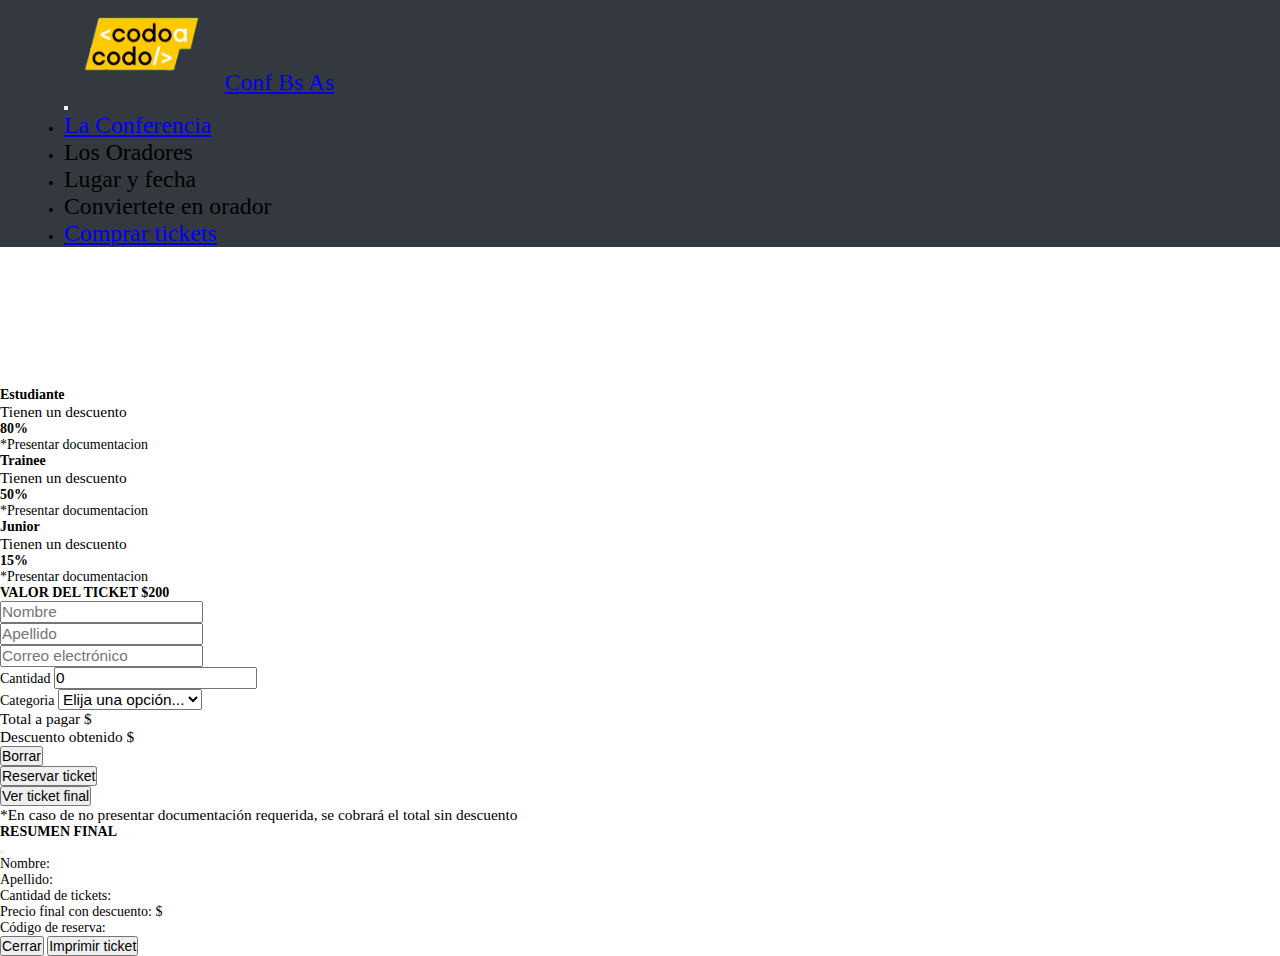
==== html/tickets.html @ daae5038 "final" ====
<!DOCTYPE html>
<html lang="en">
  <head>
    <meta charset="UTF-8" />
    <meta http-equiv="X-UA-Compatible" content="IE=edge" />
    <meta name="viewport" content="width=device-width, initial-scale=1.0" />
    <title>Adquiri tus tickets</title>

    <link
      href="https://cdn.jsdelivr.net/npm/bootstrap@5.1.3/dist/css/bootstrap.min.css"
      rel="stylesheet"
      integrity="sha384-1BmE4kWBq78iYhFldvKuhfTAU6auU8tT94WrHftjDbrCEXSU1oBoqyl2QvZ6jIW3"
      crossorigin="anonymous"
    />
    <link rel="stylesheet" href="../css/styles.css" />
  </head>
  <body>
    <!-- Navbar -->
    <nav
      class="navbar navbar-expand-lg fixed-top navbar-dark colorNav"
      aria-label="Main navigation"
    >
      <div class="container-fluid containerNav">
        <!--d-flex-->
        <div>
          <img
            src="..\assets\img\codo_a_codo.png"
            alt="logo_codo_a_codo"
            height="90"
          />
          <a class="navbar-brand text1_7rem" href="index.html">Conf Bs As</a>
        </div>

        <div class="justify-content-end">
          <button
            class="navbar-toggler"
            type="button"
            id="navbarSideCollapse"
            aria-label="Toggle navigation"
          >
            <span class="navbar-toggler-icon"></span>
          </button>

          <div class="navbar-collapse offcanvas-collapse" id="navbarSide">
            <ul class="navbar-nav me-auto mb-2 mb-lg-0 navbarContent">
              <li class="nav-item">
                <a class="nav-link text1_7rem" href="index.html"
                  >La Conferencia</a
                >
              </li>
              <li class="nav-item">
                <a class="nav-link text1_7rem">Los Oradores</a>
              </li>
              <li class="nav-item">
                <a class="nav-link text1_7rem">Lugar y fecha</a>
              </li>
              <li class="nav-item">
                <a class="nav-link text1_7rem">Conviertete en orador</a>
              </li>
              <li class="nav-item">
                <a
                  class="nav-link text-success text1_7rem"
                  href="#"
                  id="buyTickets"
                  >Comprar tickets</a
                >
              </li>
            </ul>
          </div>
        </div>
      </div>
    </nav>

    <!-- Form tickets -->
    <div class="container ticketsCont mb-5">
      <div class="row justify-content-center row-cols-1 row-cols-md-6">
        <div class="col">
          <div class="card" id="estudiante">
            <div class="card-body text-center">
              <h4 class="card-title">Estudiante</h4>
              <p class="card-text textSize">Tienen un descuento</p>
              <h5 class="card-text fs-4">80%</h5>
              <p class="text-muted">*Presentar documentacion</p>
            </div>
          </div>
        </div>
        <div class="col">
          <div class="card" id="trainee">
            <div class="card-body text-center">
              <h4 class="card-title">Trainee</h4>
              <p class="card-text textSize">Tienen un descuento</p>
              <h5 class="card-text fs-4">50%</h5>
              <p class="text-muted">*Presentar documentacion</p>
            </div>
          </div>
        </div>
        <div class="col">
          <div class="card" id="junior">
            <div class="card-body text-center">
              <h4 class="card-title">Junior</h4>
              <p class="card-text textSize">Tienen un descuento</p>
              <h5 class="card-text fs-4">15%</h5>
              <p class="text-muted">*Presentar documentacion</p>
            </div>
          </div>
        </div>
      </div>
    </div>

    <!--compra tickets-->
    <form
      class="text-center container"
      onsubmit="onSubmitTicketFinal(event.preventDefault())"
    >
      <div class="container">
        <h1>VALOR DEL TICKET $200</h1>
        <div class="row row-cols-md-4 mb-4 justify-content-center">
          <!--row-cols-2-->
          <div class="col">
            <input
              type="text"
              class="form-control col-4 textSize"
              id="inputName"
              name="inputName"
              placeholder="Nombre"
              required
            />
          </div>

          <div class="col">
            <input
              type="text"
              class="form-control col-4 textSize"
              id="inputLastName"
              name="inputLastName"
              placeholder="Apellido"
              required
            />
          </div>
        </div>

        <div class="row justify-content-center row-cols-md-2 mb-3">
          <div class="col">
            <input
              type="email"
              class="form-control col-4 textSize"
              id="inputEmail"
              name="inputEmail"
              placeholder="Correo electrónico"
              required
            />
          </div>
        </div>
        <div class="row row-cols-md-4 mb-4 justify-content-center">
          <div class="col text-start">
            <label for="inputCantidad" class="form-label fs-5">Cantidad</label>
            <input
              type="number"
              class="form-control col-4 textSize"
              id="inputCantidad"
              min="0"
              step="1"
              value="0"
              required
            />
          </div>

          <div class="col text-start">
            <label
              for="inputCategoria"
              class="form-label fs-5"
              name="inputCategoria"
              >Categoria</label
            >
            <select
              class="form-select textSize"
              aria-label="inputCategoria"
              id="categoriaSelector"
              onchange="handleChangePrice()"
              required
            >
              <option selected disabled value="">Elija una opción...</option>
              <option value="1">Estudiante</option>
              <option value="2">Trainee</option>
              <option value="3">Junior</option>
            </select>
          </div>
        </div>

        <div class="row justify-content-center row-cols-md-2">
          <div class="col">
            <div class="input-group mb-3">
              <span class="input-group-text textSize">Total a pagar $</span>
              <span
                type="text"
                class="form-control textSize text-start"
                aria-label="Total a pagar"
                id="resultadoTotal"
              ></span>
            </div>
          </div>
        </div>
        <div class="row justify-content-center row-cols-md-2">
          <div class="col">
            <div class="input-group mb-3">
              <span class="input-group-text textSize"
                >Descuento obtenido $</span
              >
              <span
                type="text"
                class="form-control textSize text-start"
                aria-label="Total a pagar"
                id="descuento"
              ></span>
            </div>
          </div>
        </div>
      </div>
      <div class="row row-cols-md-4 justify-content-center">
        <div class="col">
          <button
            type="reset"
            class="btn col-12 btn-success mb-3 fs-4"
            id="clear"
          >
            Borrar
          </button>
        </div>
        <div class="col">
          <button
            type="submit"
            class="btn col-12 btn-success mb-3 fs-4"
            id="btnReservar"
          >
            Reservar ticket
          </button>
        </div>
      </div>
      <div class="row justify-content-center row-cols-md-2">
        <div class="col">
          <button
            type="button"
            class="btn col-12 btn-outline-info fs-4"
            data-bs-toggle="modal"
            data-bs-target="#modalResumen"
          >
            Ver ticket final
          </button>
          <div class="form-text text-start textSize mb-2">
            *En caso de no presentar documentación requerida, se cobrará el
            total sin descuento
          </div>
        </div>
      </div>
    </form>

    <!-- Modal -->
    <div
      class="modal fade"
      id="modalResumen"
      data-bs-backdrop="static"
      data-bs-keyboard="false"
      tabindex="-1"
      aria-labelledby="modalResumenLabel"
      aria-hidden="true"
    >
      <div class="modal-dialog modal-dialog-centered">
        <div class="modal-content">
          <div class="modal-header">
            <h5 class="modal-title" id="modalResumenLabel">RESUMEN FINAL</h5>
            <button
              type="button"
              class="btn-close"
              data-bs-dismiss="modal"
              aria-label="Close"
            ></button>
          </div>
          <div class="modal-body" id="modalBody">
            <div class="container-fluid">
              <!-- Dato 1 -->
              <div class="row row-cols-md-2">
                <div class="col">
                  <div class="input-group">
                    <span class="fs-5 fw-bold">Nombre: </span>
                    <span type="text" id="name" class="fs-5 text-start"></span>
                  </div>
                </div>
              </div>
              <!-- Dato 2 -->
              <div class="row row-cols-md-2">
                <div class="col">
                  <div class="input-group">
                    <span class="fs-5 fw-bold">Apellido: </span>
                    <span
                      type="text"
                      id="apellido"
                      class="fs-5 text-start"
                    ></span>
                  </div>
                </div>
              </div>
              <!-- Dato 3 -->
              <div class="row row-cols-md-2">
                <div class="col">
                  <div class="input-group">
                    <span class="fs-5 fw-bold">Cantidad de tickets: </span>
                    <span
                      type="text"
                      id="cantTickets"
                      class="fs-5 text-start"
                    ></span>
                  </div>
                </div>
              </div>
              <!-- Dato 4 -->
              <div class="row row-cols-md-1">
                <div class="col">
                  <div class="input-group">
                    <span class="fs-5 fw-bold"
                      >Precio final con descuento: $</span
                    >
                    <span
                      type="text"
                      id="finalPrice"
                      class="fs-5 text-start"
                    ></span>
                  </div>
                </div>
              </div>
              <!-- Dato 5 -->
              <div class="row row-cols-md-2">
                <div class="col">
                  <div class="input-group">
                    <span class="fs-5 fw-bold">Código de reserva: </span>
                    <span
                      type="text"
                      id="reservaCode"
                      class="fs-5 text-start"
                    ></span>
                  </div>
                </div>
              </div>
            </div>
            <div class="modal-footer">
              <button
                type="button"
                class="btn btn-outline-secondary"
                data-bs-dismiss="modal"
              >
                Cerrar
              </button>
              <button
                type="button"
                class="btn btn-info"
                onclick="imprimir('modalBody')"
              >
                Imprimir ticket
              </button>
            </div>
          </div>
        </div>
      </div>
    </div>

    <script
      src="https://cdn.jsdelivr.net/npm/bootstrap@5.1.3/dist/js/bootstrap.bundle.min.js"
      integrity="sha384-ka7Sk0Gln4gmtz2MlQnikT1wXgYsOg+OMhuP+IlRH9sENBO0LRn5q+8nbTov4+1p"
      crossorigin="anonymous"
    ></script>
    <script type="text/javascript" src="../js/index.js"></script>
  </body>
</html>
---- css/styles.css ----
* {
  margin: 0px;
  padding: 0px;
  font-size: 14px;
}

/*Nav*/
.colorNav {
  background-color: #34393f;
}

.containerNav {
  margin-left: 5%;
  margin-right: 5%;
}

.text1_7rem {
  font-size: 1.7rem;
}

ul.navbarContent a:hover {
  color: rgb(253, 204, 43) !important;
  font-weight: 480;
}

ul.navbarContent a#buyTickets:hover {
  color: rgb(93, 207, 0) !important;
  font-weight: 500;
}

/*img con cta*/
.box {
  position: relative;
  display: flex;
  height: 60rem;
  width: 100%;
}

.boxImg {
  width: 100%;
  object-fit: cover;
  filter: brightness(0.5);
}

.textPosition {
  width: 40%;
  top: 23rem;
  padding-right: 8rem;
  font-weight: 450;
}

.textPosition h1 {
  font-size: 4rem;
}

/*speakeres*/
.speakerBox p {
  text-align: center;
}

.speakerBox h1 {
  text-align: center;
  line-height: 14px;
}

.body_span span .badge {
  font-size: 100px;
}

.speakerCard {
  width: 80%;
}

.textSize {
  font-size: 1.1rem;
}

/*oradores*/
textarea {
  resize: none;
}

/*conoce mas*/
.boxImg2 {
  height: 100%;
  object-fit: cover;
}

/*footer*/
.footerNav {
  background-color: #1d4c66;
}

/*TICKETS*/
.ticketsCont {
  margin-top: 10rem;
}

#estudiante {
  border-color: rgb(12, 100, 224);
  border-width: 0.15rem;
}

#trainee {
  border-color: #00ddb0;
  border-width: 0.15rem;
}

#junior {
  border-color: #ffb108;
  border-width: 0.15rem;
}

/*media queries*/
@media screen and (max-width: 1043px) {
  .textSize {
    font-size: 1rem;
  }
  .fs-5 {
    font-size: 1rem !important;
  }
  .fs-4 {
    font-size: 1.1rem !important;
  }
  h1 {
    font-size: 3rem !important;
  }
  .fs-3 {
    font-size: 1.2rem !important;
  }
  .fs-2 {
    font-size: 1.3rem !important;
  }
  .textPosition {
    width: 100%;
    padding-right: 1rem;
    padding-left: 1rem;
    font-weight: 450;
  }
}

@media screen and (max-width: 600px) {
  .textSize {
    font-size: 0.8rem;
  }
  .fs-5 {
    font-size: 1rem !important;
  }
  .fs-4 {
    font-size: 0.7rem !important;
  }
  h1 {
    font-size: 2rem !important;
  }
  .fs-3 {
    font-size: 0.4rem !important;
  }
  .textPosition {
    width: 100%;
    padding-right: 1rem;
    padding-left: 1rem;
    font-weight: 450;
  }
  .containerNav {
    margin-left: 2%;
    margin-right: 2%;
  }
  .text1_7rem {
    font-size: 1rem;
  }
}

@media (max-width: 991.98px) {
  .offcanvas-collapse {
    position: fixed;
    top: 56px; /* Height of navbar */
    bottom: 0;
    left: 100%;
    width: 100%;
    padding-right: 1rem;
    padding-left: 1rem;
    overflow-y: auto;
    visibility: hidden;
    background-color: #343a40;
    transition: transform 0.3s ease-in-out, visibility 0.3s ease-in-out;
  }
  .offcanvas-collapse.open {
    visibility: visible;
    transform: translateX(-100%);
  }
  .nav-underline .nav-link {
    padding-top: 0.75rem;
    padding-bottom: 0.75rem;
    font-size: 0.875rem;
    color: #6c757d;
  }

  .nav-underline .nav-link:hover {
    color: #29b075;
  }

  .nav-underline .active {
    font-weight: 500;
    color: #343a40;
  }
}
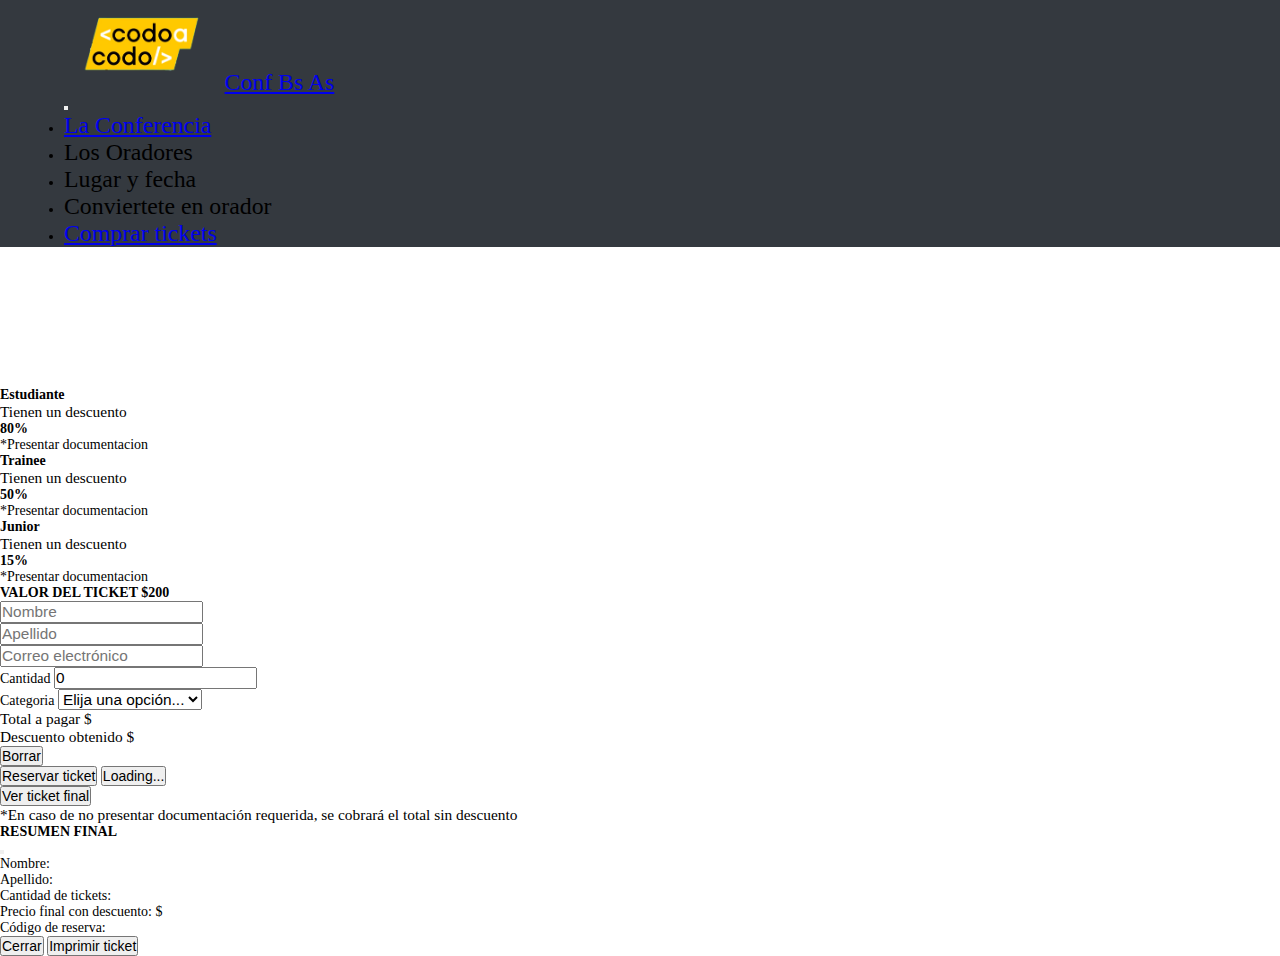
==== commit 3c51f7ba: "final" ====
--- a/html/tickets.html
+++ b/html/tickets.html
@@ -12,7 +12,7 @@
       integrity="sha384-1BmE4kWBq78iYhFldvKuhfTAU6auU8tT94WrHftjDbrCEXSU1oBoqyl2QvZ6jIW3"
       crossorigin="anonymous"
     />
-    <link rel="stylesheet" href="../css/styles.css" />
+    <link rel="stylesheet" href="../css/styles.css" type="text/css"/>
   </head>
   <body>
     <!-- Navbar -->
@@ -28,7 +28,7 @@
             alt="logo_codo_a_codo"
             height="90"
           />
-          <a class="navbar-brand text1_7rem" href="index.html">Conf Bs As</a>
+          <a class="navbar-brand text1_7rem" href="../index.html">Conf Bs As</a>
         </div>
 
         <div class="justify-content-end">
@@ -44,9 +44,7 @@
           <div class="navbar-collapse offcanvas-collapse" id="navbarSide">
             <ul class="navbar-nav me-auto mb-2 mb-lg-0 navbarContent">
               <li class="nav-item">
-                <a class="nav-link text1_7rem" href="index.html"
-                  >La Conferencia</a
-                >
+                <a class="nav-link text1_7rem" href="../index.html">La Conferencia</a>
               </li>
               <li class="nav-item">
                 <a class="nav-link text1_7rem">Los Oradores</a>
@@ -111,6 +109,7 @@
     <form
       class="text-center container"
       onsubmit="onSubmitTicketFinal(event.preventDefault())"
+      onchange="beforeSubmit()"
     >
       <div class="container">
         <h1>VALOR DEL TICKET $200</h1>
@@ -219,11 +218,11 @@
       <div class="row row-cols-md-4 justify-content-center">
         <div class="col">
           <button
-            type="reset"
+            onclick="reset()"
+            type="button"
             class="btn col-12 btn-success mb-3 fs-4"
             id="clear"
-          >
-            Borrar
+          >Borrar
           </button>
         </div>
         <div class="col">
@@ -231,16 +230,23 @@
             type="submit"
             class="btn col-12 btn-success mb-3 fs-4"
             id="btnReservar"
-          >
-            Reservar ticket
+            >Reservar ticket
           </button>
+          <button
+          type="button"
+          class="btn col-12 mb-3 fs-4 d-none"
+          id="btnSpinner"
+          ><span class="spinner-grow spinner-grow-md text-success"  role="status" aria-hidden="true"></span>
+          <span class="visually-hidden">Loading...</span>
+        </button>
         </div>
       </div>
       <div class="row justify-content-center row-cols-md-2">
         <div class="col">
           <button
             type="button"
-            class="btn col-12 btn-outline-info fs-4"
+            id="btnTicketFinal"
+            class="btn col-12 btn-outline-info fs-4 disabled"
             data-bs-toggle="modal"
             data-bs-target="#modalResumen"
           >
@@ -282,7 +288,7 @@
                 <div class="col">
                   <div class="input-group">
                     <span class="fs-5 fw-bold">Nombre: </span>
-                    <span type="text" id="name" class="fs-5 text-start"></span>
+                    <span type="text" id="firstName" class="fs-5 text-start"></span>
                   </div>
                 </div>
               </div>
@@ -328,7 +334,7 @@
                 </div>
               </div>
               <!-- Dato 5 -->
-              <div class="row row-cols-md-2">
+              <div class="row row-cols-md-1">
                 <div class="col">
                   <div class="input-group">
                     <span class="fs-5 fw-bold">Código de reserva: </span>
--- a/css/styles.css
+++ b/css/styles.css
@@ -110,6 +110,7 @@
   border-color: #ffb108;
   border-width: 0.15rem;
 }
+
 
 /*media queries*/
 @media screen and (max-width: 1043px) {
